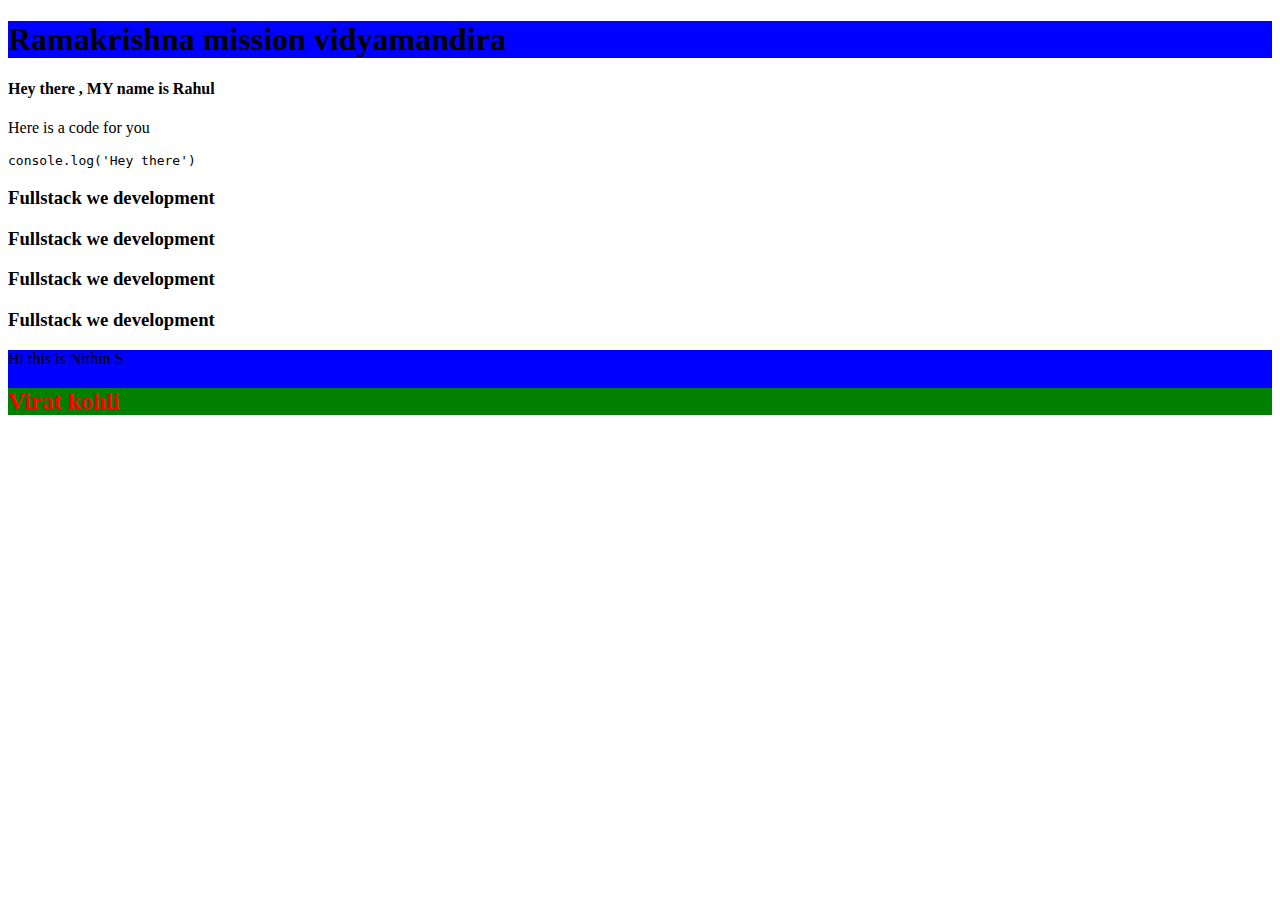
==== index.html @ fca79dab "first commit of js" ====
<!DOCTYPE html>
<html lang="en">
  <head>
    <meta charset="UTF-8" />
    <meta name="viewport" content="width=device-width, initial-scale=1.0" />
    <title>new title</title>
    <link rel="stylesheet" href="./index.css" />
  </head>

  <body>
    <div class="oldClass">
      <nav class="block">
        <p class="paragraph">welcome to my website</p>
      </nav>
      <div>
        <h4>Hey there , MY name is <span id="userName">Nithin S</span></h4>
        <p class="paragraph">Here is a code for you</p>
        <pre><code>console.log('Hey there')</code></pre>
      </div>

      <h3>Angular</h3>
      <h3>Angular material</h3>
      <h3>MongoDB</h3>
      <h3>Express.js</h3>
    </div>
    <div class="block">
      <div>
        Hi this is Nithin S
        <h2 id="check1">This is to check</h2>
      </div>
    </div>
    <script>
      console.log("hi buddy");
    </script>
    <script src="./index.js"></script>
  </body>
</html>
---- index.css ----
.red-color{
    color: red;
    
}
.brd{
    background-color: yellow;
}
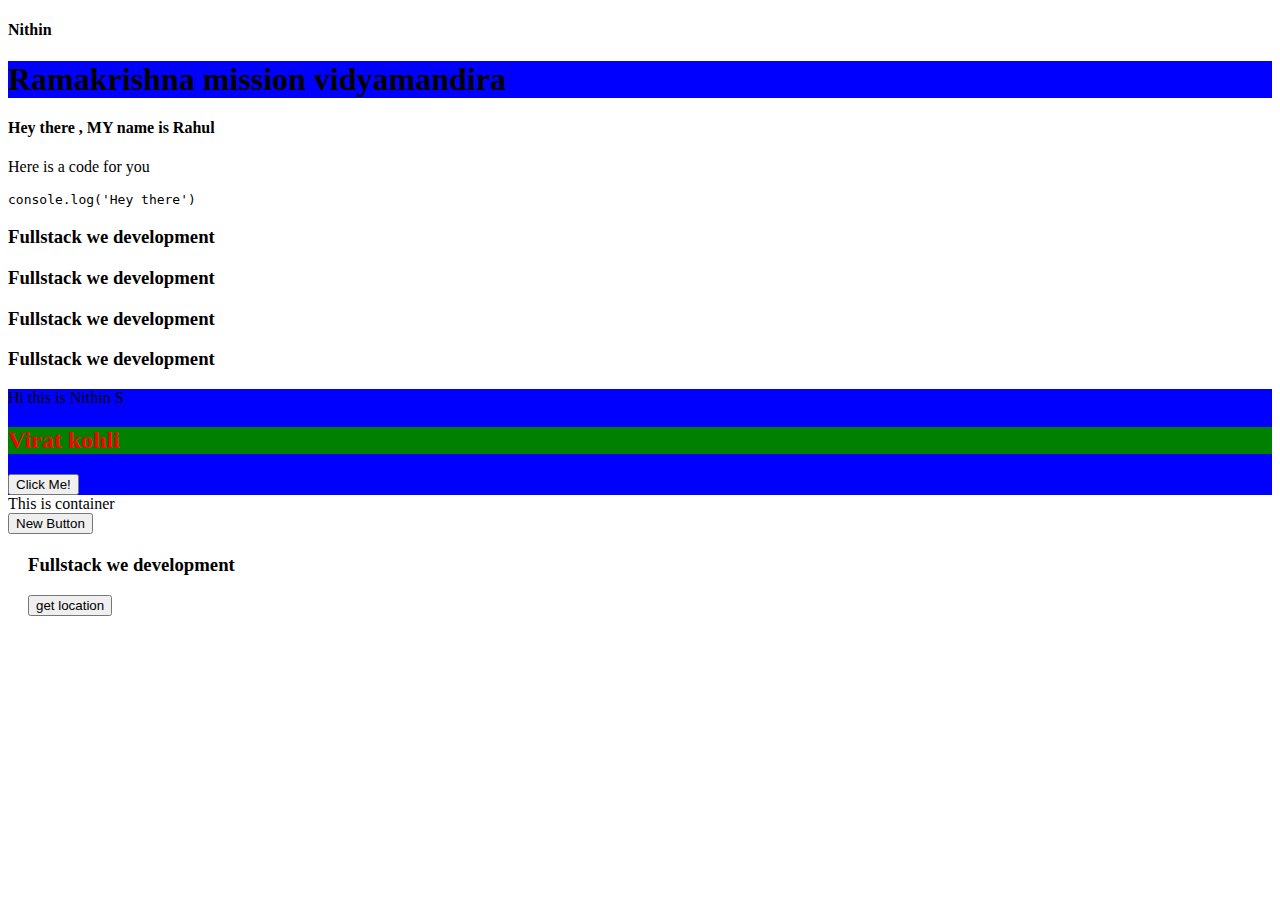
==== commit 3b2602c5: "javascript clours and currying" ====
--- a/index.html
+++ b/index.html
@@ -8,6 +8,7 @@
   </head>
 
   <body>
+    <h4 id="h4tag">hi</h4>
     <div class="oldClass">
       <nav class="block">
         <p class="paragraph">welcome to my website</p>
@@ -28,10 +29,21 @@
         Hi this is Nithin S
         <h2 id="check1">This is to check</h2>
       </div>
+      <button id="clickButton" onclick="handleButtonClick();handleMouseOver()">
+        Click Me!
+      </button>
+    </div>
+    <div id="container">This is container</div>
+    <button id="newButton">New Button</button>
+
+    <div class="" style="margin: 20px">
+      <h3 id="output">hi this is location</h3>
+      <button id="locationBtn">get location</button>
     </div>
     <script>
       console.log("hi buddy");
     </script>
     <script src="./index.js"></script>
+    <script src="./index1.js"></script>
   </body>
 </html>
